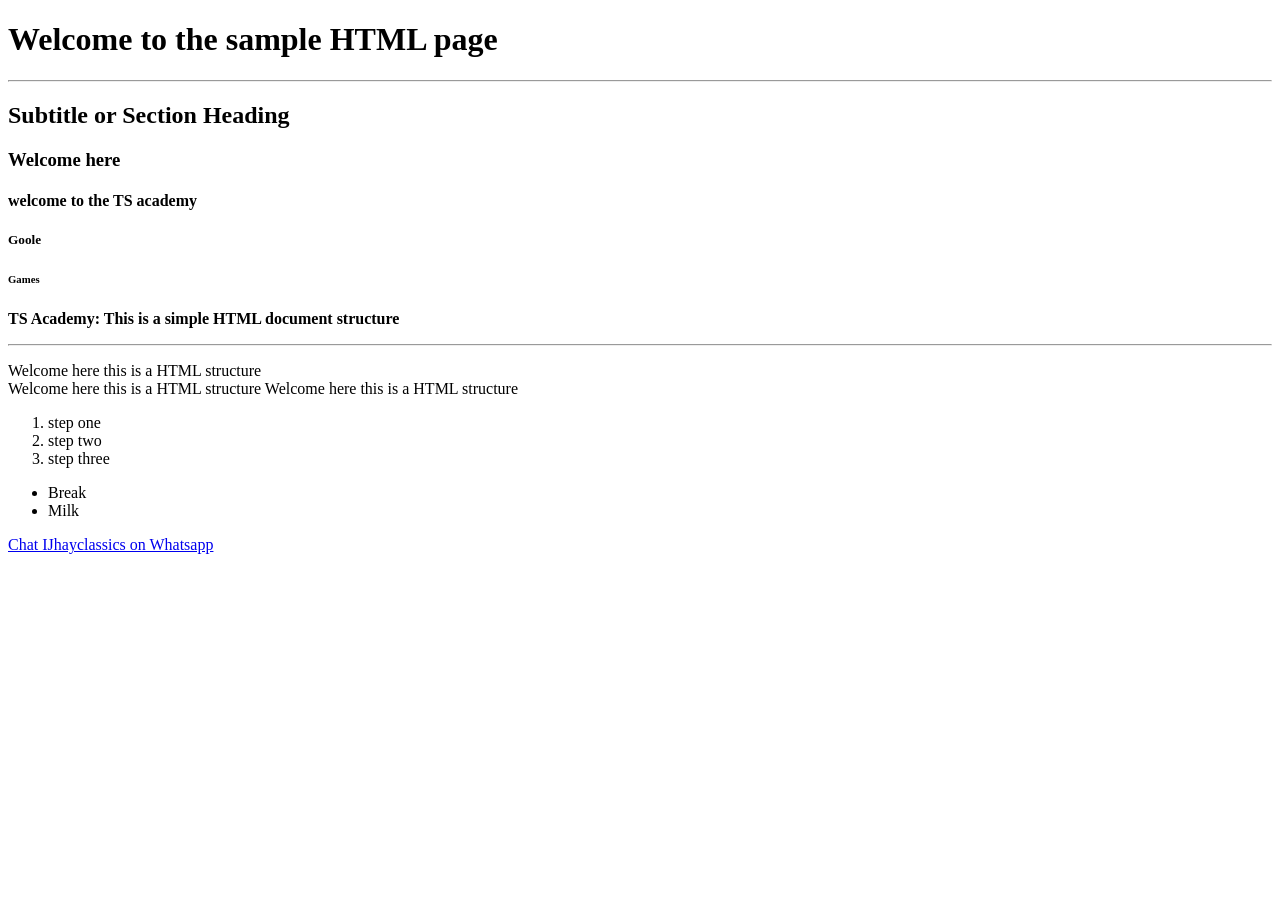
==== index.html @ f4d2be2a "my first HTML program" ====
<!DOCTYPE html>
<html>
    <head>
        <title>Ijhayclassics Sample Html Page</title>
    </head>

    <body>
        <h1>Welcome to the sample HTML page</h1>
        <hr>
        <h2>Subtitle or Section Heading</h2>
        <h3>Welcome here</h3>
        <h4>welcome to the TS academy</h4>
        <h5>Goole</h5>
        <h6>Games</h6>


        <p><b>TS Academy: This is a simple HTML document structure</b></p>
        <hr>
        <p>Welcome here this is a HTML structure <br>Welcome here this is a HTML structure Welcome here this is a HTML structure</p>

        <oL>
            <Li>step one</Li>
            <Li>step two</Li>
            <Li>step three</Li>
        </oL>

        <ul>
            <li>Break</li>
            <li>Milk</li>
        </ul>

        <a href="https://wa.me/8120236971?text=Hello%20there%20%F0%9F%91%8B%20it's%20Ijhayclassics%20%F0%9F%8E%B8%F0%9F%8E%B8%F0%9F%8E%BC%20available%20for%20bookings%20%E2%9C%85%E2%9C%85"> Chat IJhayclassics on Whatsapp</a>

    </body>
</html>
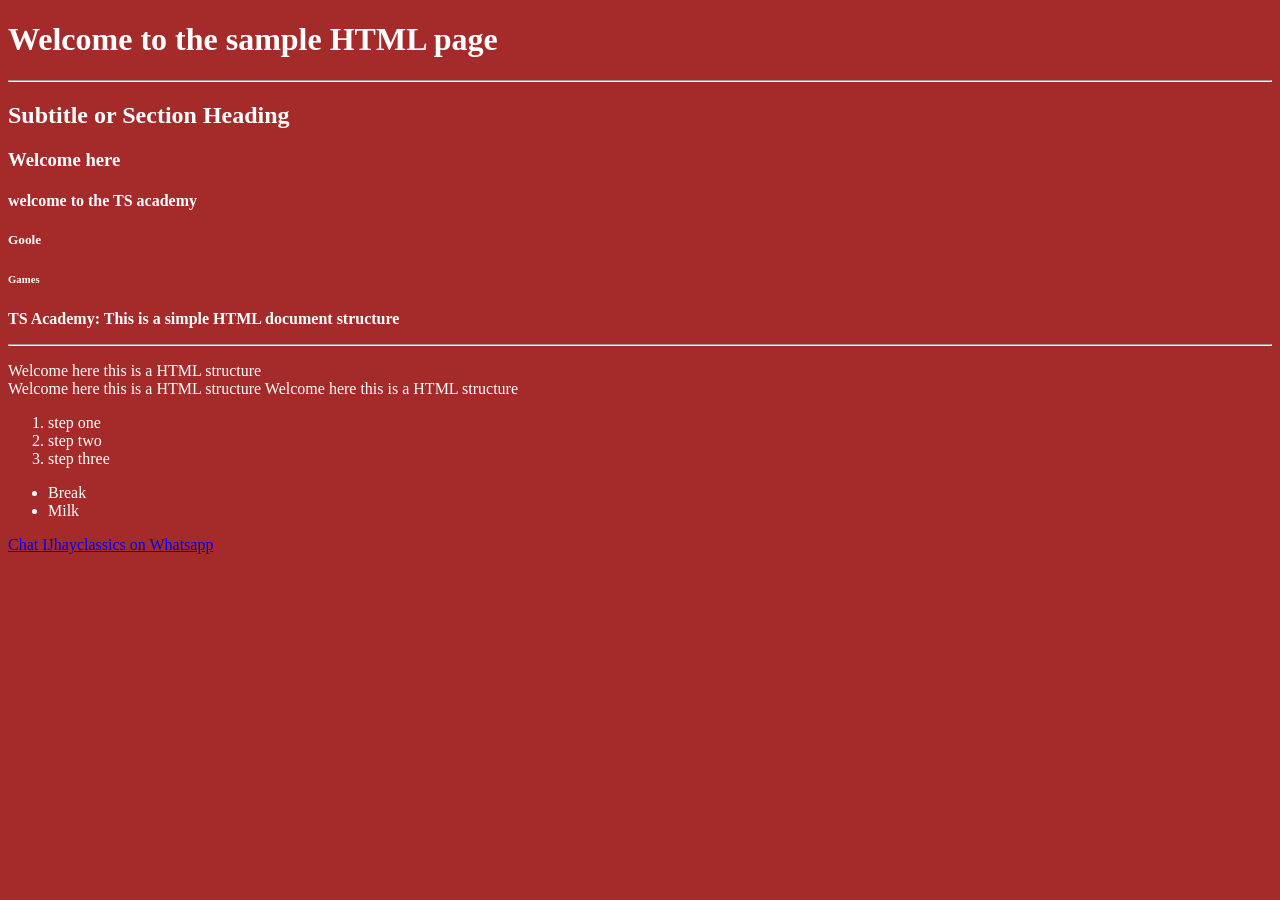
==== commit ce95c1d1: "css" ====
--- a/index.html
+++ b/index.html
@@ -1,6 +1,7 @@
 <!DOCTYPE html>
 <html>
     <head>
+        <link rel="stylesheet" type="text/css" href="index.css">
         <title>Ijhayclassics Sample Html Page</title>
     </head>
 
--- a/index.css
+++ b/index.css
@@ -0,0 +1,4 @@
+body{
+    background-color: brown;
+    color: white;
+}
